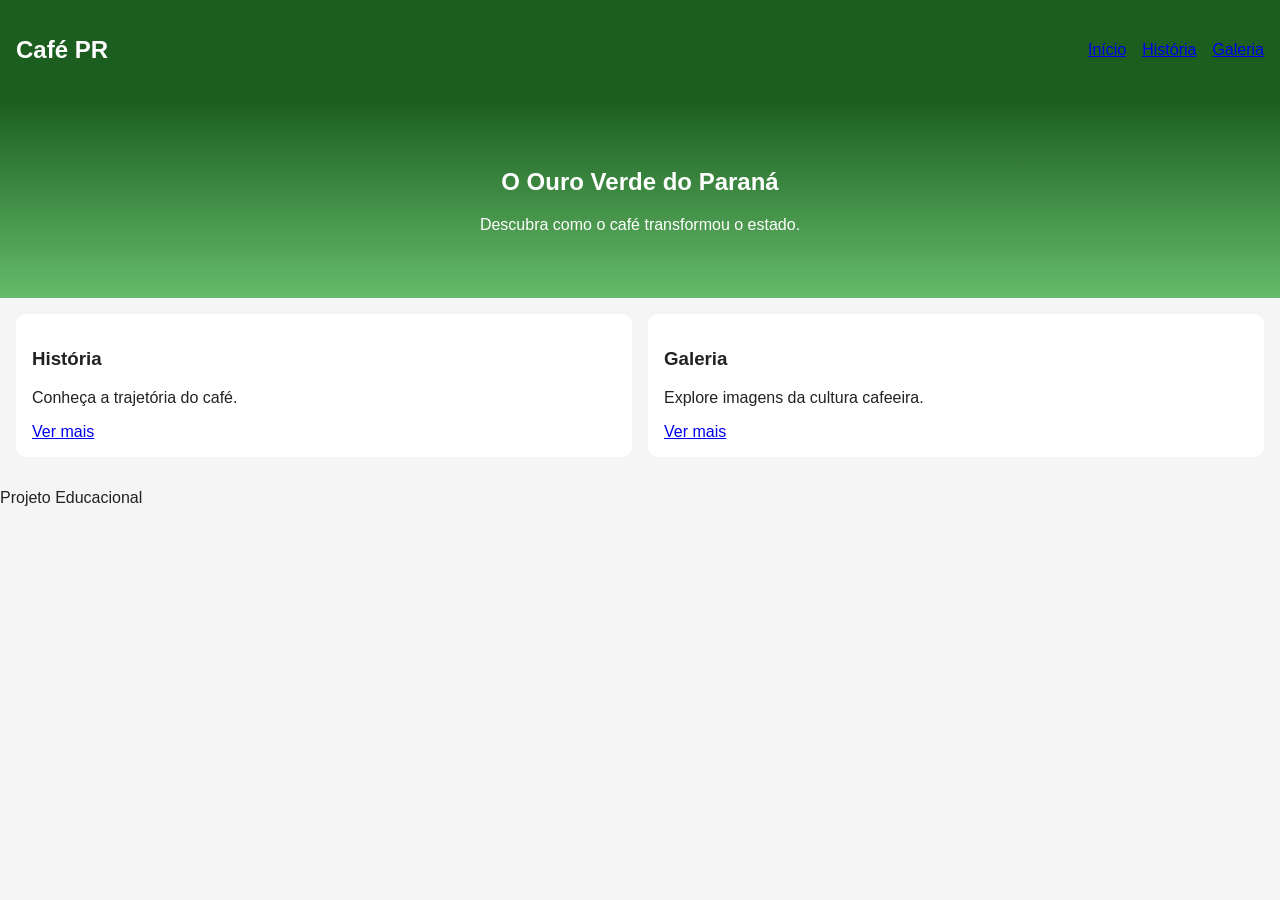
==== index.html @ 66554588 "Create index.html" ====
<!-- =====================================================
ARQUIVO: index.html
===================================================== -->
<!DOCTYPE html>
<html lang="pt-br">
<head>
<meta charset="UTF-8">
<meta name="viewport" content="width=device-width, initial-scale=1.0">
<title>Café Paranaense</title>
<link rel="stylesheet" href="style.css">
</head>
<body>

<header>
<nav class="navbar">
<h1>Café PR</h1>

<button class="menu-toggle" aria-label="Abrir menu" aria-expanded="false">☰</button>

<ul class="nav-links">
<li><a href="index.html">Início</a></li>
<li><a href="historia.html">História</a></li>
<li><a href="galeria.html">Galeria</a></li>
</ul>
</nav>
<div class="overlay"></div>
</header>

<main>
<section class="hero">
<h2>O Ouro Verde do Paraná</h2>
<p>Descubra como o café transformou o estado.</p>
</section>

<section class="cards">
<article class="card">
<h3>História</h3>
<p>Conheça a trajetória do café.</p>
<a href="historia.html">Ver mais</a>
</article>

<article class="card">
<h3>Galeria</h3>
<p>Explore imagens da cultura cafeeira.</p>
<a href="galeria.html">Ver mais</a>
</article>
</section>
</main>

<footer>
<p>Projeto Educacional</p>
</footer>

<script src="script.js"></script>
</body>
</html>
---- style.css ----
/* =====================================================
ARQUIVO: style.css
===================================================== */
:root{
--primary:#1b5e20;
--secondary:#66bb6a;
--bg:#f5f5f5;
--text:#222;
--radius:10px;
--spacing:1rem;
}

body{margin:0;font-family:sans-serif;background:var(--bg);color:var(--text)}

/* NAVBAR */
.navbar{display:flex;justify-content:space-between;align-items:center;padding:var(--spacing);background:var(--primary);color:#fff;position:relative}

.nav-links{display:flex;gap:1rem;list-style:none}

/* HAMBURGER */
.menu-toggle{display:none;font-size:1.8rem;background:none;border:none;color:white;cursor:pointer;transition:0.3s}

.menu-toggle.active{transform:rotate(90deg)}

/* OVERLAY */
.overlay{position:fixed;top:0;left:0;width:100%;height:100%;background:rgba(0,0,0,0.5);opacity:0;visibility:hidden;transition:0.3s}

.overlay.active{opacity:1;visibility:visible}

/* MOBILE */
@media(max-width:768px){
.menu-toggle{display:block}

.nav-links{position:fixed;top:0;right:-100%;height:100vh;width:250px;background:var(--primary);flex-direction:column;padding:2rem;transition:0.3s}

.nav-links.active{right:0}
}

/* HERO */
.hero{text-align:center;padding:3rem;background:linear-gradient(var(--primary),var(--secondary));color:white}

/* CARDS */
.cards{display:grid;grid-template-columns:1fr;gap:1rem;padding:1rem}

@media(min-width:768px){
.cards{grid-template-columns:repeat(2,1fr)}
}

.card{background:white;padding:1rem;border-radius:var(--radius)}

/* GRID */
.grid{display:grid;gap:1rem;padding:1rem}

/* CARROSSEL */
.carousel{display:flex;align-items:center;justify-content:center;gap:1rem}
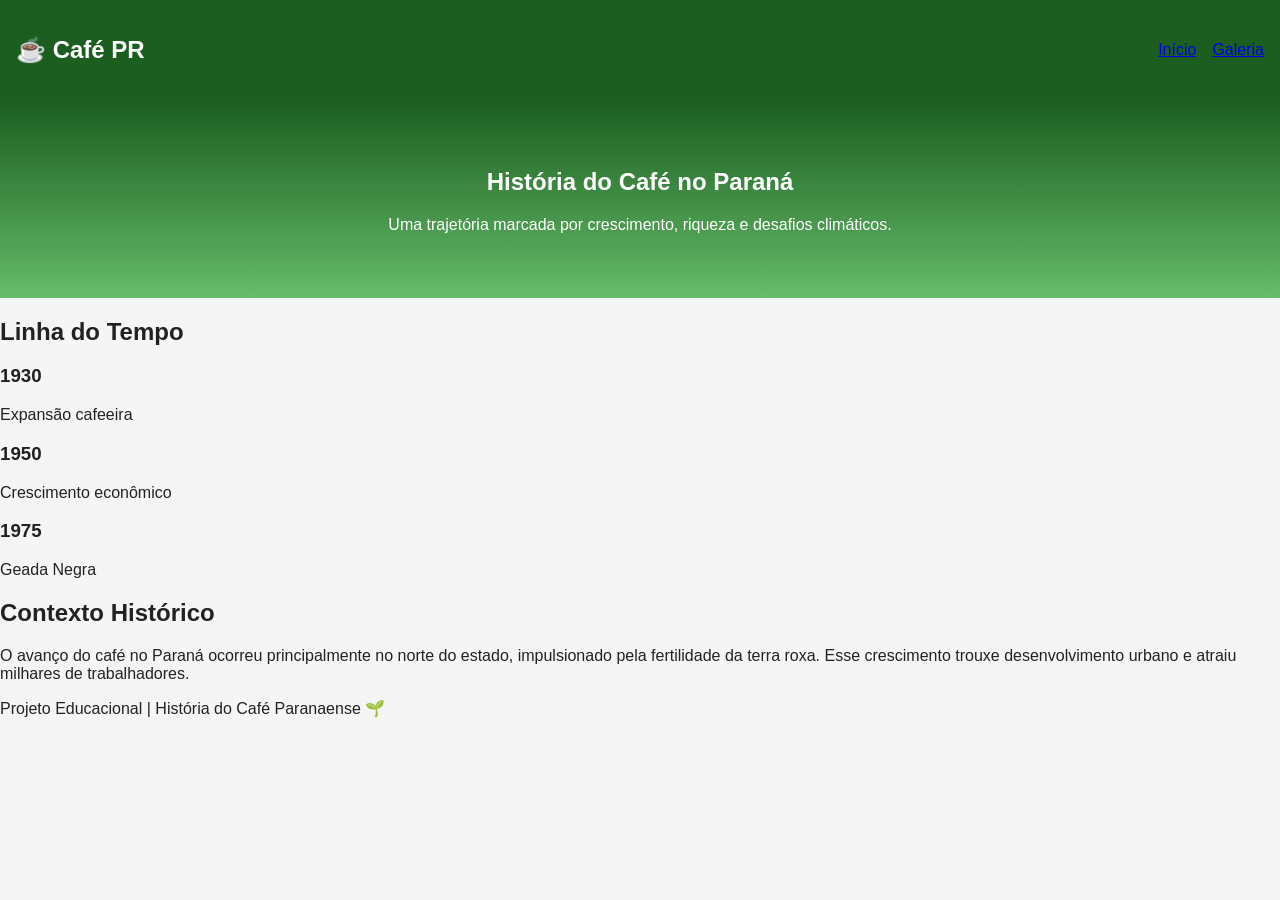
==== commit e79cfac5: "Update index.html" ====
--- a/index.html
+++ b/index.html
@@ -1,56 +1,74 @@
-<!-- =====================================================
-ARQUIVO: index.html
-===================================================== -->
 <!DOCTYPE html>
 <html lang="pt-br">
 <head>
-<meta charset="UTF-8">
-<meta name="viewport" content="width=device-width, initial-scale=1.0">
-<title>Café Paranaense</title>
-<link rel="stylesheet" href="style.css">
+    <meta charset="UTF-8">
+    <meta name="viewport" content="width=device-width, initial-scale=1.0">
+
+    <!-- SEO -->
+    <meta name="description" content="Linha do tempo da história do café no Paraná.">
+    <title>História do Café Paranaense</title>
+
+    <link rel="stylesheet" href="style.css">
 </head>
+
 <body>
 
+<!-- ================= HEADER ================= -->
 <header>
-<nav class="navbar">
-<h1>Café PR</h1>
+    <nav class="navbar" aria-label="Navegação principal">
+        <h1>☕ Café PR</h1>
 
-<button class="menu-toggle" aria-label="Abrir menu" aria-expanded="false">☰</button>
+        <button 
+            class="menu-toggle" 
+            aria-label="Abrir menu"
+            aria-expanded="false">
+            ☰
+        </button>
 
-<ul class="nav-links">
-<li><a href="index.html">Início</a></li>
-<li><a href="historia.html">História</a></li>
-<li><a href="galeria.html">Galeria</a></li>
-</ul>
-</nav>
-<div class="overlay"></div>
+        <ul class="nav-links">
+            <li><a href="index.html">Início</a></li>
+            <li><a href="galeria.html">Galeria</a></li>
+        </ul>
+    </nav>
+
+    <div class="overlay"></div>
 </header>
 
+<!-- ================= MAIN ================= -->
 <main>
-<section class="hero">
-<h2>O Ouro Verde do Paraná</h2>
-<p>Descubra como o café transformou o estado.</p>
+
+<section class="hero reveal">
+    <h2>História do Café no Paraná</h2>
+    <p>Uma trajetória marcada por crescimento, riqueza e desafios climáticos.</p>
 </section>
 
-<section class="cards">
-<article class="card">
-<h3>História</h3>
-<p>Conheça a trajetória do café.</p>
-<a href="historia.html">Ver mais</a>
-</article>
+<!-- ================= LINHA DO TEMPO ================= -->
+<section class="timeline-section reveal" aria-labelledby="timeline-title">
+    <h2 id="timeline-title">Linha do Tempo</h2>
 
-<article class="card">
-<h3>Galeria</h3>
-<p>Explore imagens da cultura cafeeira.</p>
-<a href="galeria.html">Ver mais</a>
-</article>
+    <div id="timeline" class="timeline" aria-live="polite">
+        <!-- JS injeta os itens aqui -->
+    </div>
 </section>
+
+<!-- ================= CONTEXTO ================= -->
+<section class="reveal">
+    <h2>Contexto Histórico</h2>
+    <p>
+        O avanço do café no Paraná ocorreu principalmente no norte do estado,
+        impulsionado pela fertilidade da terra roxa. Esse crescimento trouxe
+        desenvolvimento urbano e atraiu milhares de trabalhadores.
+    </p>
+</section>
+
 </main>
 
+<!-- ================= FOOTER ================= -->
 <footer>
-<p>Projeto Educacional</p>
+    <p>Projeto Educacional | História do Café Paranaense 🌱</p>
 </footer>
 
 <script src="script.js"></script>
+
 </body>
 </html>
